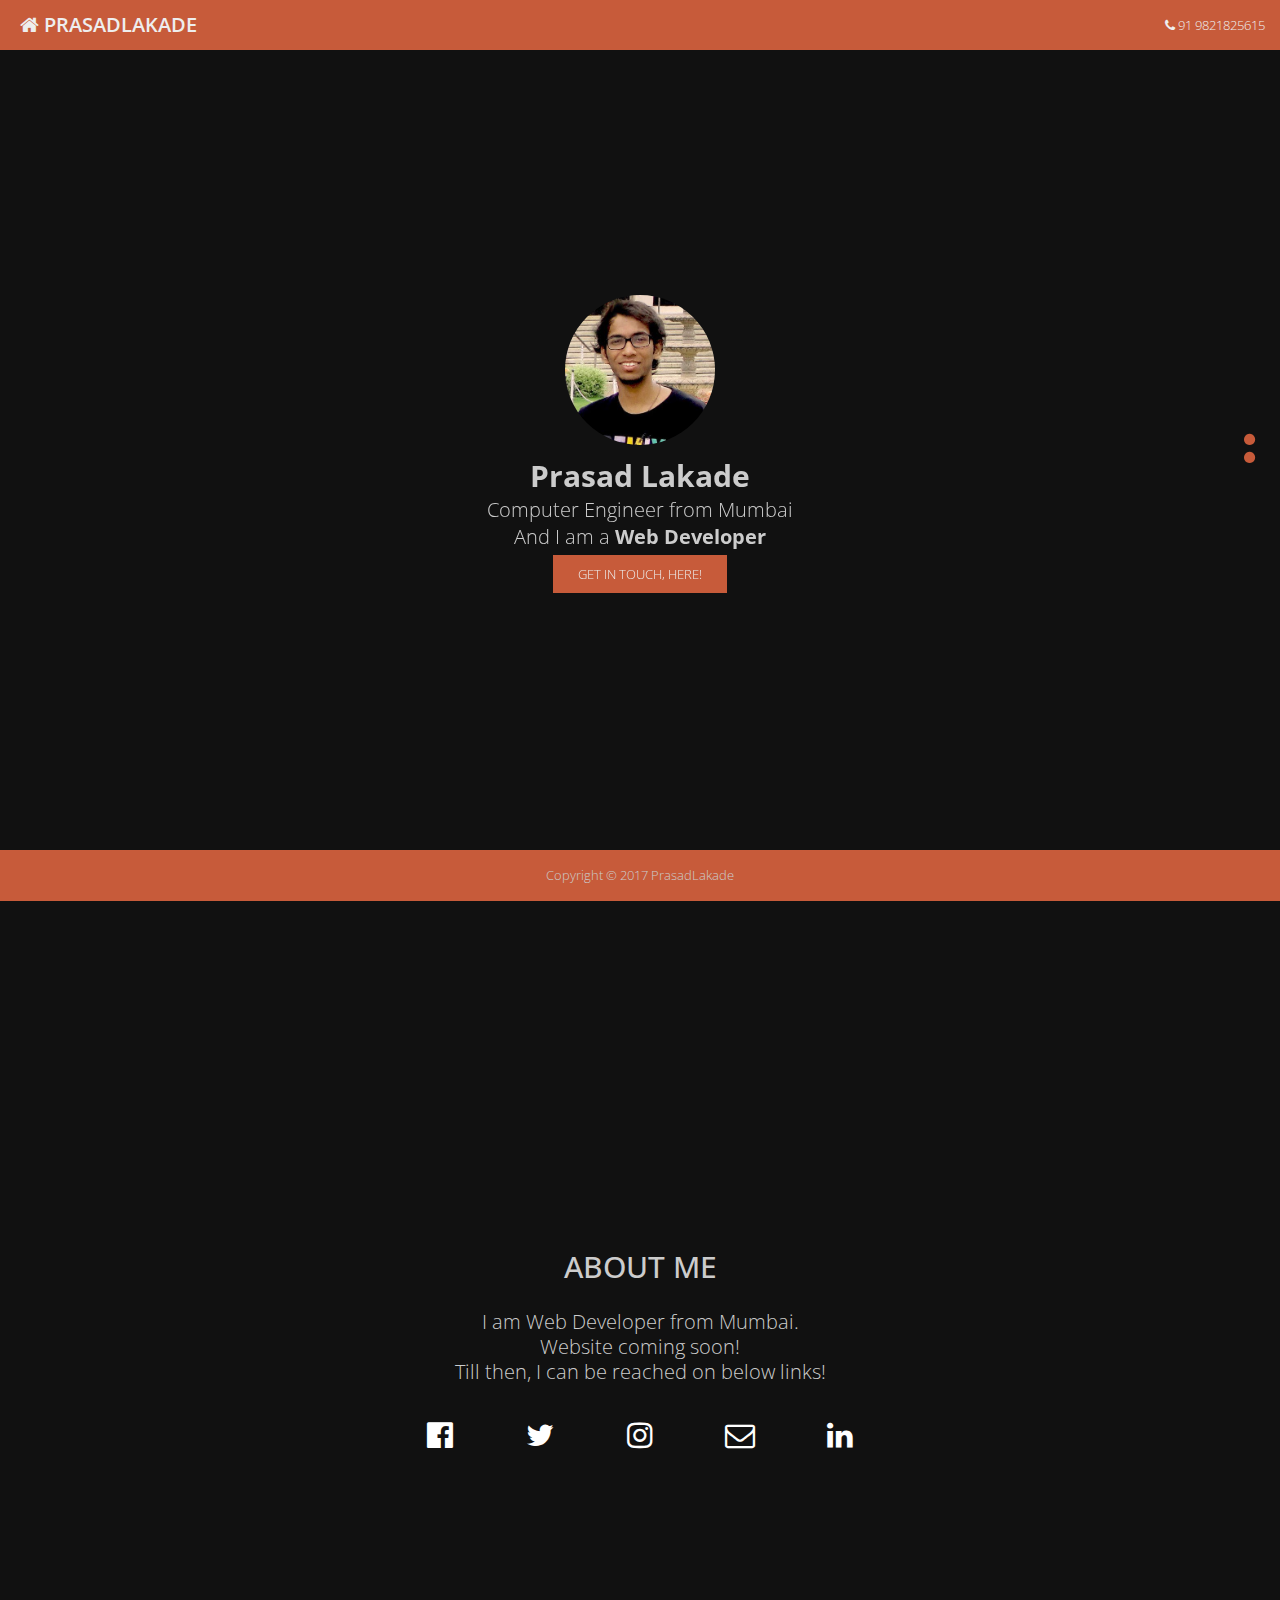
==== index.html @ 0ee6a60d "website code added" ====
<!DOCTYPE html>
<html lang="en-IN">
<head>
	<meta name="google-site-verification" content="unXRRZ88Zb0qZaBoNEyKxuT5xUQPIb6GwI8d8hcJiVY" />
	<meta charset="utf-8" />
	<title>PrasadLakade | Web Developer</title>
	<meta name="viewport" content="width=device-width, initial-scale=1.0, maximum-scale=1.0, user-scalable=no">
	<link rel="stylesheet" type="text/css" href="content/css/stylemain.css">

	<link rel="shortcut icon" href="favicon.ico">
	<link href="https://fonts.googleapis.com/css?family=Open+Sans:300,400,600,700" rel="stylesheet">
	<link rel="stylesheet" href="content/font-awesome/css/font-awesome.min.css">

	<meta property="og:title" content="Prasad Lakade | Web Developer">
	<meta property="og:url" content="http://www.prasadlakade.com">
	<meta property="og:type" content="Website">
	<meta property="og:site_name" content="Prasad Lakade | Web Developer">
	<meta property="og:image" content="http://www.prasadlakade.com/">
	<meta property="og:description" content="Prasad Lakade is an User Interface designer & developer for static as well as dyanamic websites.">
	<meta name="description" content="Prasad Lakade is an User Interface designer & developer for static as well as dyanamic websites.">
	<meta itemprop="description" content="Prasad Lakade is an User Interface designer & developer for static as well as dyanamic websites.">

<style type="text/css">
body{overflow: hidden;}
.loaderblock {background-color: #111111;position: fixed;width: 100%;height: 100%;display: block;z-index: 9999;overflow: hidden;}
.loader,
.loader:after {
  border-radius: 50%;
  width: 10em;
  height: 10em;

}
.loader {
  font-size: 10px;
  position: absolute;
  top:50%;
  margin-top: -5em;
  margin-left: -5em;
  left:50%;
  text-indent: -9999em;
  border-top: 1.1em solid rgba(255, 255, 255, 0.2);
  border-right: 1.1em solid rgba(255, 255, 255, 0.2);
  border-bottom: 1.1em solid rgba(255, 255, 255, 0.2);
  border-left: 1.1em solid #ffffff;
  -webkit-transform: translateZ(0);
  -ms-transform: translateZ(0);
  transform: translateZ(0);
  -webkit-animation: load8 1.1s infinite linear;
  animation: load8 1.1s infinite linear;
}
@-webkit-keyframes load8 {
  0% {
    -webkit-transform: rotate(0deg);
    transform: rotate(0deg);
  }
  100% {
    -webkit-transform: rotate(360deg);
    transform: rotate(360deg);
  }
}
@keyframes load8 {
  0% {
    -webkit-transform: rotate(0deg);
    transform: rotate(0deg);
  }
  100% {
    -webkit-transform: rotate(360deg);
    transform: rotate(360deg);
  }
}

</style>

</head>
<body>
	<script>
		(function(i,s,o,g,r,a,m){i['GoogleAnalyticsObject']=r;i[r]=i[r]||function(){
			(i[r].q=i[r].q||[]).push(arguments)},i[r].l=1*new Date();a=s.createElement(o),
			m=s.getElementsByTagName(o)[0];a.async=1;a.src=g;m.parentNode.insertBefore(a,m)
		})(window,document,'script','https://www.google-analytics.com/analytics.js','ga');

		ga('create', 'UA-97931278-1', 'auto');
		ga('send', 'pageview');

	</script>
	<div class="container">
<!-- 	<div class="loaderblock"><div class="loader">Loading...</div></div> -->
		<div class="section-button" id="section-button">
			<a href="#header" ><i class="fa fa-circle" aria-hidden="true"></i></a>
			<a href="#aboutme"><i class="fa fa-circle" aria-hidden="true"></i></a>
		</div>
		<header id="header">
			<div class="top-bar">
				<div class="site-logo">
					<a href="/"><i class="fa fa-home" aria-hidden="true"></i> PrasadLakade</a>
				</div>
				<ul>
					<li><a href="tel:+91-9821825615"><i class="fa fa-phone" aria-hidden="true"></i>
 91 9821825615</a></li>
				</ul>
			</div>
			<div class="mid-wrapper fullheight-content ">

				<div class="content">
					<div class="profile-pic"></div>
					<div class="myname"><p> <strong>Prasad Lakade</strong></p></div>
					<div class="mydetails">
						<p>Computer Engineer from Mumbai</p>
						<p>And I am a <strong>Web Developer</strong></p>
					</div>
					<a href="#aboutme" id="touch-popup" class="mybutton" onclick="ga('send', 'event', 'main social links', 'open social links', 'get in touch here');">Get in Touch, here!</a>
				</div>
				<!-- <div class="section-button"><a href="#aboutme"><img src="content/img/arrow-below.png"></a></div> -->

			</div>
		</header>
		<section class="row-one" id="aboutme">
			<div class="mid-wrapper fullheight-content">
				<div class="about-content">
					<p class="heading">About ME</p>
					<div class="mydesc"><p>I am Web Developer from Mumbai. </p>
						<p>Website coming soon!</p>
						<P>Till then, I can be reached on below links!</P></div>


						<div class="social-links">
							<ul>
								<li><a href="https://www.facebook.com/prasad.lakade" onclick="ga('send', 'event', 'social links', 'open-fb', 'facebook social link');" target="_blank"><i class="fa fa-facebook-official" aria-hidden="true"></i></a></li>
								<li><a href="https://twitter.com/prasadlakade" onclick="ga('send', 'event', 'social links', 'open-twitter', 'twitter social link');" target="_blank"><i class="fa fa-twitter" aria-hidden="true"></i></a></li>
								<li><a href="https://www.instagram.com/prasadcl/" onclick="ga('send', 'event', 'social links', 'open-insta', 'instagram social link');" target="_blank"><i class="fa fa-instagram" aria-hidden="true"></i></a></li>
								<li><a href="mailto:prasad.lakade@gmail.com" onclick="ga('send', 'event', 'social links', 'open-mail', 'mail link');" target="_blank"> <i class="fa fa-envelope-o" aria-hidden="true"></i></a></li>
								<li><a href="https://www.linkedin.com/in/prasadlakade/" onclick="ga('send', 'event', 'social links', 'open-linkedin', 'linkedin social link');" target="_blank"><i class="fa fa-linkedin" aria-hidden="true"></i></a></li>
							</ul>

						</div>

					</div>

				</div>
			</section>
			<div class="footer" >
				<div class="mid-wrapper">

				</div>
				<div class="footer-content">Copyright © 2017 PrasadLakade </div>
			</div>
		</div>

		<script src="https://ajax.googleapis.com/ajax/libs/jquery/3.2.0/jquery.min.js"></script>
		<script src="content/js/common.js"></script>
<script >
	 $(".loaderblock").show().delay(2000).fadeOut();
	$("body").css('overflow', 'auto');


</script>

</body>
</html>
---- content/css/stylemain.css ----
*{margin:0;padding:0;box-sizing:border-box;-webkit-box-sizing:border-box;-moz-box-sizing:border-box;-o-box-sizing:border-box}
a{outline:none;text-decoration:none}
img{outline:none;border:0 none;}
input,input button{outline:none;-webkit-appearance: none;-moz-appearance: none;-o-appearance: none;}
textarea{outline:none;resize:none}
strong, b{font-weight: bold;}
ol, ul {list-style: none;list-style-type: none;}
.clearfix:before,
.clearfix:after{content:".";display:block;height:0;overflow:hidden}
.clearfix:after{clear:both}
body{font-size: 13px;font-weight:100;background-color: #111111 ;color:#ccc;font-family: 'Open Sans', arial,sans-serif;-moz-text-size-adjust:none;-webkit-text-size-adjust:none;-ms-text-size-adjust:none;line-height: normal;
}

.container{position: relative;}
section{position: relative;width: auto;height: 100%;}
.mid-wrapper{position: relative;margin: 0 auto; width: 1366px;}
.fullheight-content{height: 100vh;}

header{position: relative;background-color: #111;/*background: url(../../content/img/bg.jpg) no-repeat center center;background-size: cover;background-attachment: fixed;*/}

.footer{position: fixed;height: 50px;background-color: #c75b3a;line-height: 50px;text-align: center;bottom: 0;width: 100%}
section.row-one{background-color: #111;border-top: 1px solid #c75b3a;}


/* header section css starts */

.top-bar{position: fixed;width: auto;height: 50px;line-height: 50px;background-color: #c75b3a;top: 0;left: 0;right: 0;z-index: 99;}
.top-bar .site-logo{position: relative;display: block;width: auto;max-width:300px;float: left;    margin-left: 20px;}
.top-bar .site-logo a{font-size: 20px;text-transform: uppercase;font-weight: 600;}
.top-bar a{position: relative;display: block;float: right;color:#eee;}
.top-bar ul{padding: 0 15px;}

.content{position: fixed;width: 500px;left: 50%;margin-left: -250px;height: 330px;top:50%;margin-top: -165px;text-align: center;border-radius: 5px;text-align: center;/*background-color: rgba(0,0,0,0.5);*/}
.profile-pic {position: relative;width: 150px;height: 150px;background-color: #c75b3a;border-radius: 50%;margin: 10px auto;background: #c75b3a url(../../content/img/mypic.jpg) no-repeat center center;background-size: 100% 100%;}
.myname p {font-size: 30px;}
.mydetails p{font-weight: 100;font-size: 20px;}
.mybutton{color: #eee;padding: 10px 25px; background-color: #c75b3a;clear: both;position: relative;display: inline-block;margin-top: 5px;text-transform: uppercase;}
.mybutton:hover{background-color: #9e4e36;}
.section-button{position: fixed;height: 40px;top:50%;margin-top:-20px;right:25px;width: auto;display: inline-block;text-align: center;z-index: 999;}
.section-button a{color: #c75b3a;display: block;transform: scale(1.0);}
.section-button a:hover{color: #fff;transform: scale(1.1);}
/* header section  css ends*/

/* about me section css starts */

.about-content{position: absolute;width: 500px; height: 224px;top: 50%;margin-top: -112px;left: 50%;margin-left: -250px;}
.about-content .heading{position: relative;display: block;text-align: center;margin-top: 15px;font-size: 30px;text-transform: uppercase;font-weight: 500;}
.about-content .mydesc{text-align: center;padding: 30px 0;}
.about-content p{font-size: 20px;line-height: 25px;}

.social-links{position: relative;width: auto;margin: 0 auto;text-align: center;}
.social-links li{position: relative;display: inline-block;width: 20%;float: left;color:#fff;}
.social-links li a{color: #fff;font-size: 30px;}
.social-links li a:hover{color: #c75b3a}

/* about me section css ends */








/* Media queries starts */

@media only screen and (max-width: 1355px) {
	.mid-wrapper{width: auto;}

}

@media only screen and (max-width: 767px) {
	.content{height: 220px;margin-top: -110px; }
	.profile-pic {width: 75px;height: 75px;}
	.myname p {font-size: 19px;}
	.mydetails p{font-weight: 100;font-size: 14px;}
	.social-links{width: 80%;}


	.about-content .heading{font-size: 19px;line-height: 24px;}
	.about-content .mydesc p{font-weight: 100;font-size: 14px;line-height: 19px}

}

@media only screen and (max-width: 599px) {
	.content, .about-content{    width: auto;left: 0;right: 0;margin-left: 0;padding: 0 50px;}	
}

/* Media queries end */


/* ----------- iPhone 4 and 4S ----------- */

/* Landscape */
@media only screen 
and (min-device-width: 320px) 
and (max-device-width: 480px)
and (-webkit-min-device-pixel-ratio: 2)
and (orientation: landscape) {
	.section-button{    bottom: 130px;right: 10px;text-align: right;}
}



/* ----------- iPhone 5 and 5S ----------- */



/* Landscape */
@media only screen 
and (min-device-width: 320px) 
and (max-device-width: 568px)
and (-webkit-min-device-pixel-ratio: 2)
and (orientation: landscape) {

}

/* ----------- iPhone 6 ----------- */



/* Landscape */
@media only screen 
and (min-device-width: 375px) 
and (max-device-width: 667px) 
and (-webkit-min-device-pixel-ratio: 2)
and (orientation: landscape) {
	.section-button{    bottom: 150px;right: 10px;text-align: right;}
}

/* ----------- iPhone 6+ ----------- */



/* Landscape */
@media only screen 
and (min-device-width: 414px) 
and (max-device-width: 736px) 
and (-webkit-min-device-pixel-ratio: 3)
and (orientation: landscape) {
	.section-button{    bottom: 180px;right: 10px;text-align: right;}
}
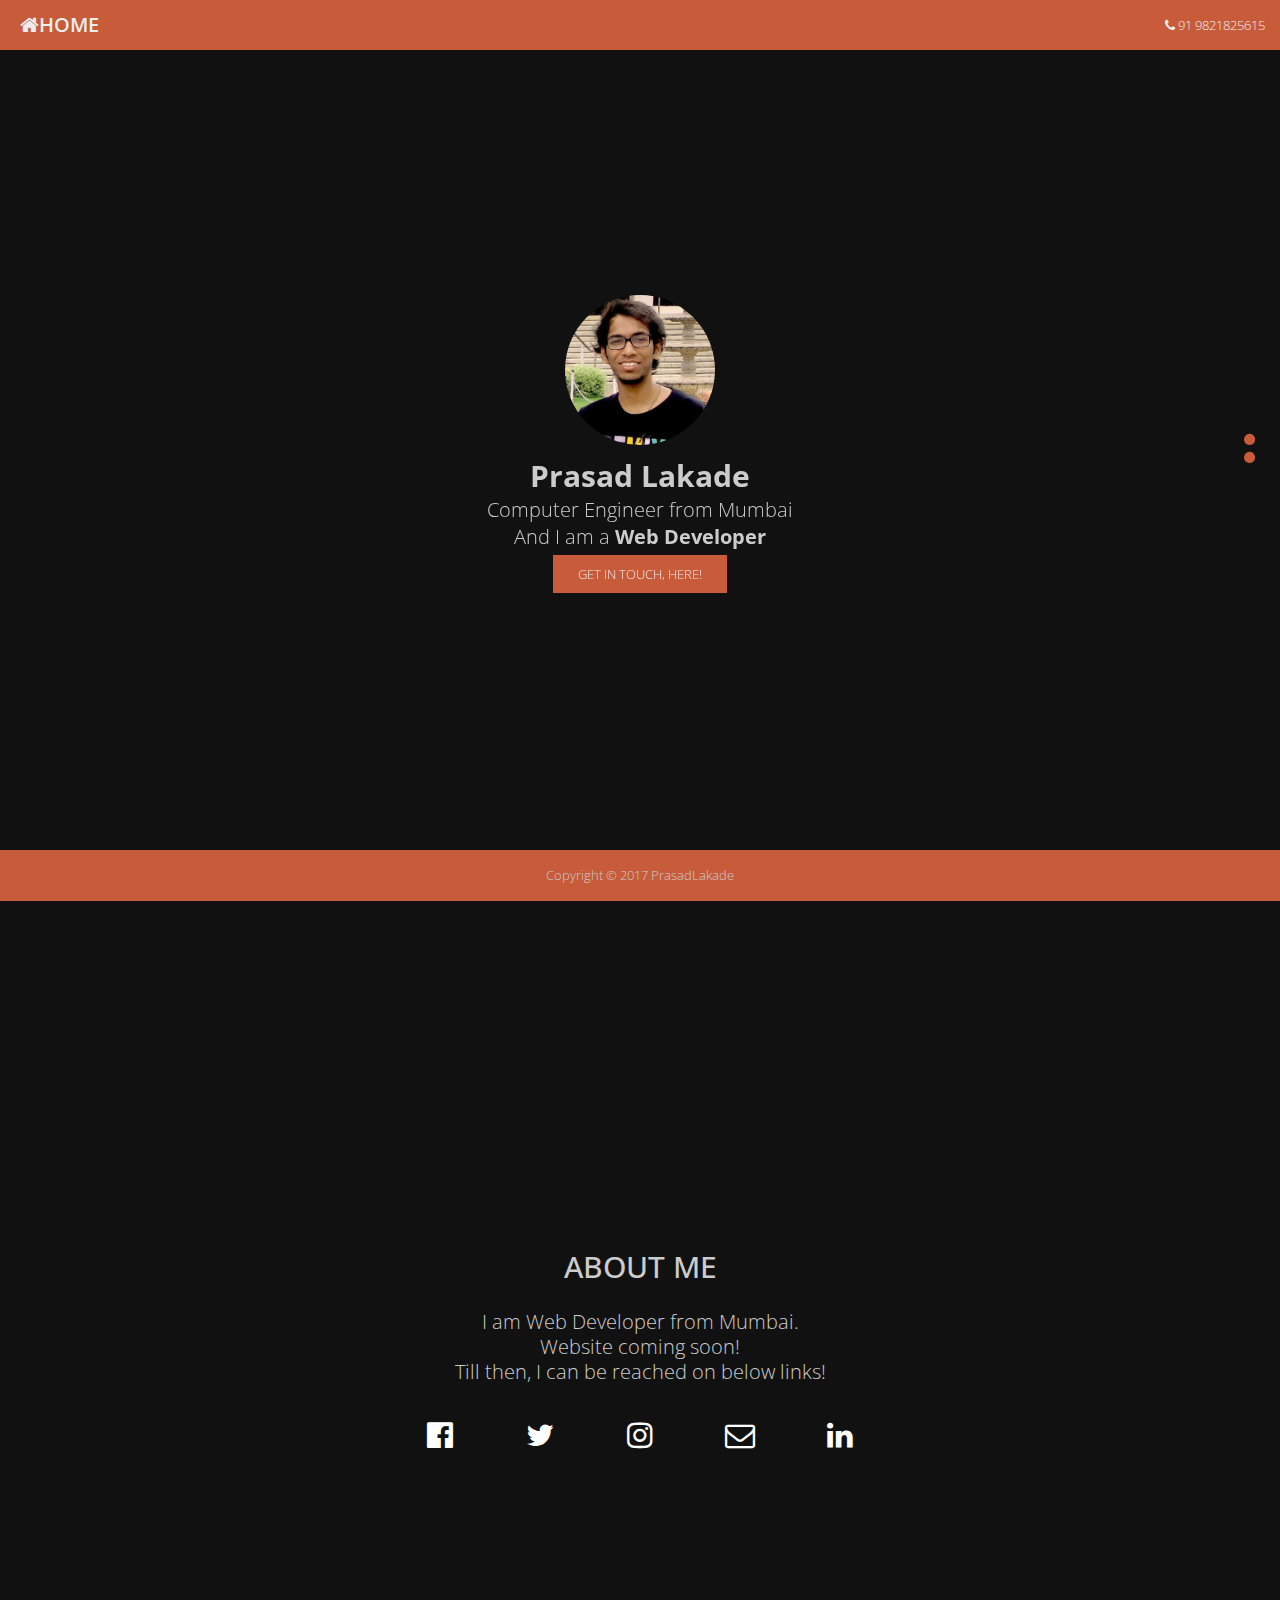
==== commit 966df5f6: "made changes to index file" ====
--- a/index.html
+++ b/index.html
@@ -92,7 +92,7 @@
 		<header id="header">
 			<div class="top-bar">
 				<div class="site-logo">
-					<a href="/"><i class="fa fa-home" aria-hidden="true"></i> PrasadLakade</a>
+					<a href="/"><i class="fa fa-home" aria-hidden="true"></i>Home</a>
 				</div>
 				<ul>
 					<li><a href="tel:+91-9821825615"><i class="fa fa-phone" aria-hidden="true"></i>
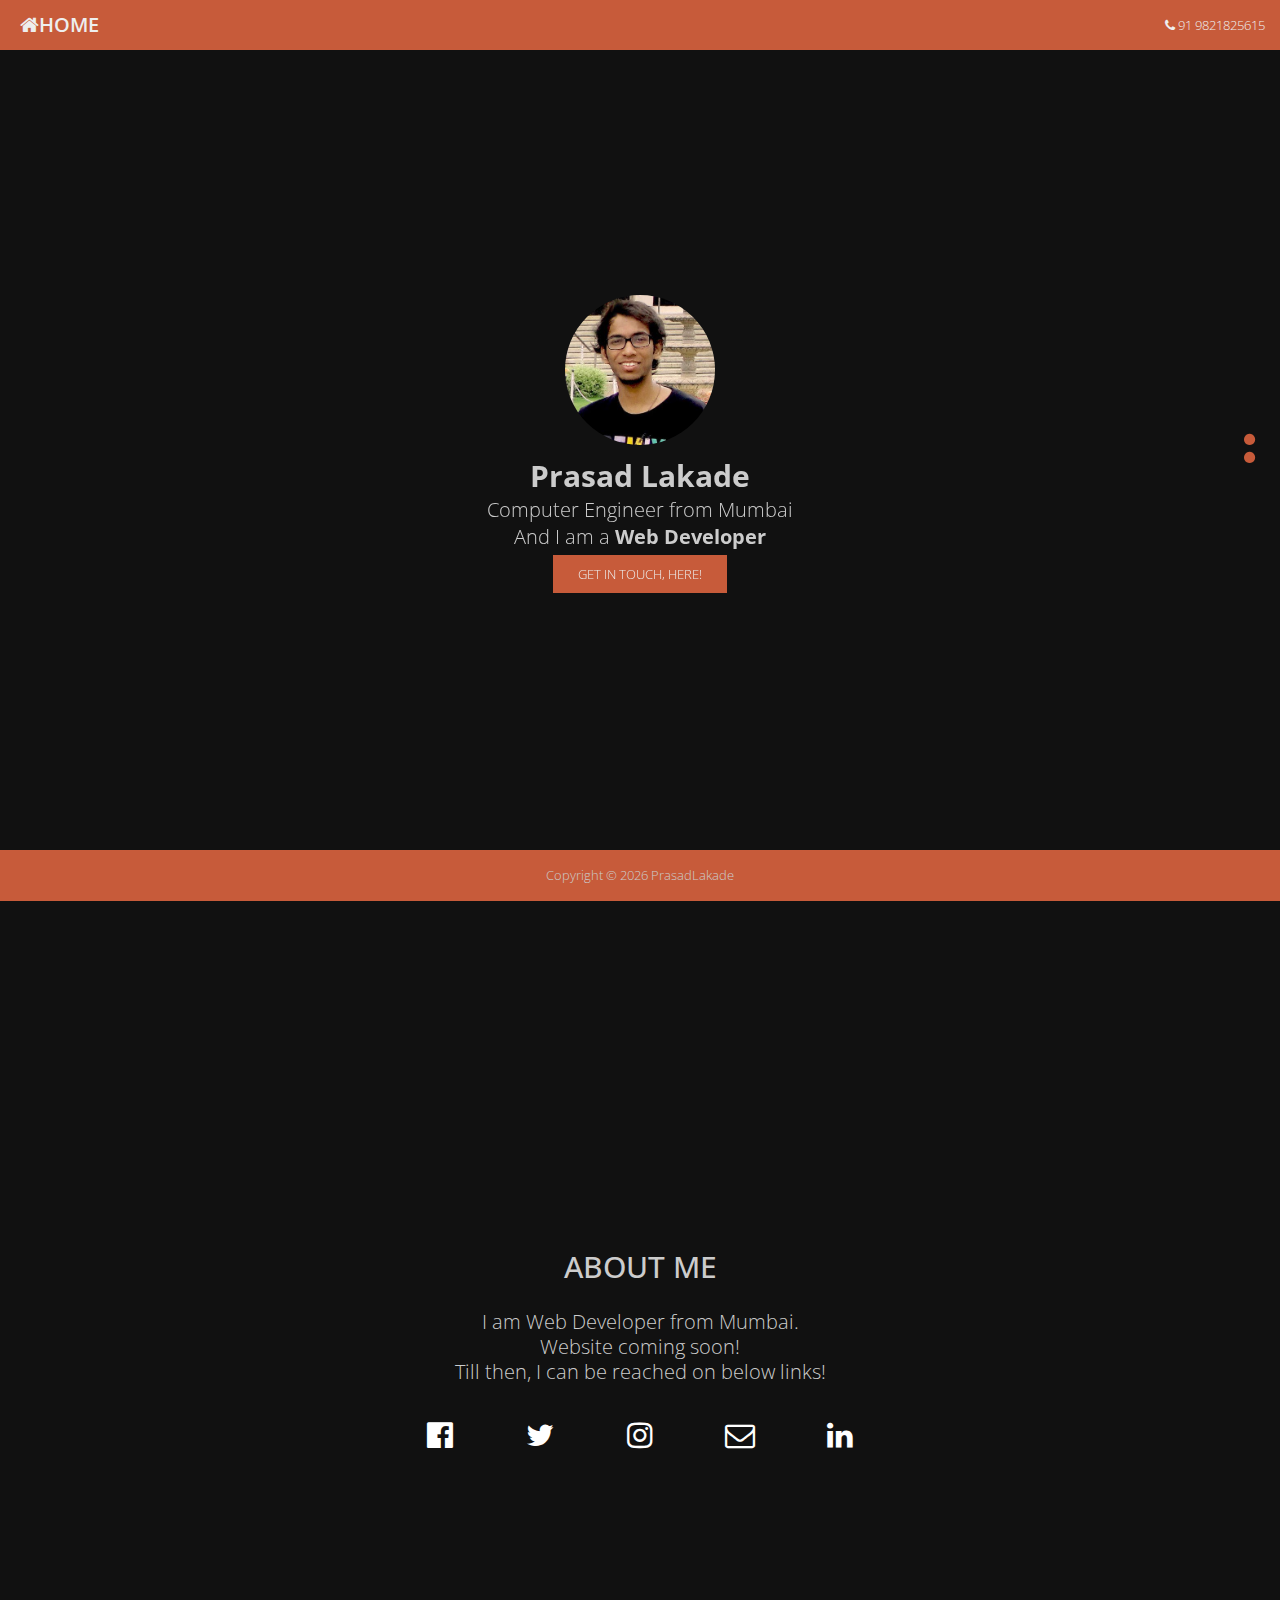
==== commit 027cc996: "made changes to index file 1" ====
--- a/index.html
+++ b/index.html
@@ -142,7 +142,7 @@
 				<div class="mid-wrapper">
 
 				</div>
-				<div class="footer-content">Copyright © 2017 PrasadLakade </div>
+				<div class="footer-content">Copyright © <span id="yearcurr"></span> PrasadLakade </div>
 			</div>
 		</div>
 
@@ -154,6 +154,11 @@
 
 
 </script>
-
+<script type="text/javascript">
+  var currentYear = (new Date).getFullYear();
+  $(document).ready(function() {
+  $("#yearcurr").text( (new Date).getFullYear() );
+  });
+</script>
 </body>
 </html>
